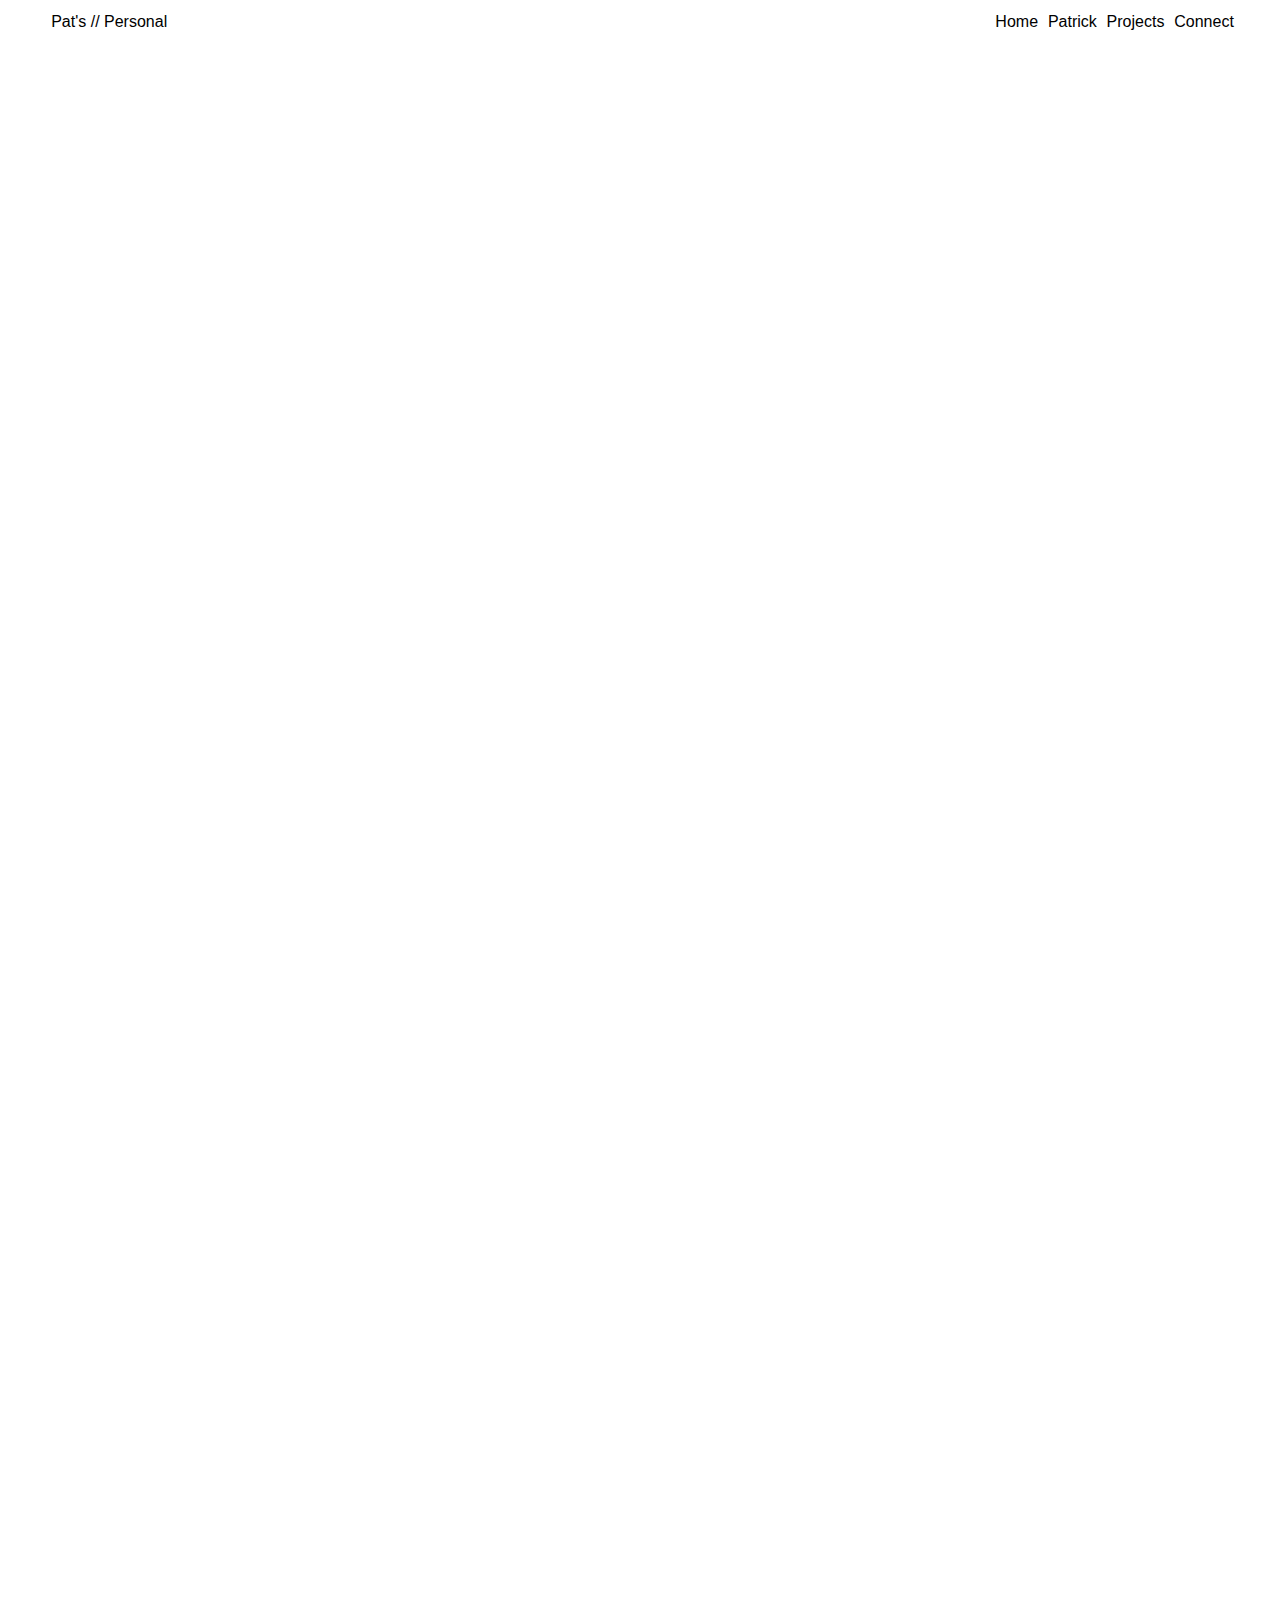
==== index.html @ 2da759ec "i forgot" ====
<!doctype html>

<html lang="en">

<head>
  <!-- Global site tag (gtag.js) - Google Analytics -->
  <script async src="https://www.googletagmanager.com/gtag/js?id=UA-178063726-1"></script>
  <script>
    window.dataLayer = window.dataLayer || [];
    function gtag() { dataLayer.push(arguments); }
    gtag('js', new Date());

    gtag('config', 'UA-178063726-1');
  </script>

  <meta charset="utf-8">

  <title>Patrick Repaci</title>
  <meta name="description" content="Patrick Repaci's Personal Site">
  <meta name=”viewport” content=”width=device-width, initial-scale=1.0″>
  <meta name="author" content="Patrick Repaci">

  <link rel="stylesheet" href="style.css">
  <link rel="stylesheet" href="https://unpkg.com/aos@next/dist/aos.css" />
  <link href="https://fonts.googleapis.com/css?family=Montserrat&display=swap" rel="stylesheet">
  <link href="https://fonts.googleapis.com/css?family=IBM+Plex+Serif:300&display=swap" rel="stylesheet">
  <link rel="stylesheet" href="https://cdnjs.cloudflare.com/ajax/libs/font-awesome/4.7.0/css/font-awesome.min.css">
  <link rel="stylesheet" href="mobile.css" media="only screen and (max-device-width: 480px)">

  <script src="https://ajax.googleapis.com/ajax/libs/jquery/3.3.1/jquery.min.js"></script>
  <script src="https://ajax.googleapis.com/ajax/libs/jquery/3.1.0/jquery.min.js"></script>
  <script src="script.js"></script>
  <script src="https://unpkg.com/aos@2.3.1/dist/aos.js"></script>

</head>

<body>
  <div class="navbar">
    <div class="web-title">
      <a class="link1" href="https://patjrep.github.io/personal_site/" class="web-heading">Pat's // Personal</a>
    </div>
    <div class="menu-list">
      <div class="table">
        <ul class="horizontal-list">
          <li>
            <a class="link1" href="#header-box">Home</a>
          </li>
          <li>
            <a class="link1" href="#about-patrick">Patrick</a>
          </li>
          <li>
            <a class="link1" href="#projects-pane">Projects</a>
          </li>
          <!--<li><a class="link1" href="#personal-links">Resume</a></li>-->
          <li>
            <a class="link1" href="#personal-links">Connect</a>
          </li>
        </ul>
      </div>
    </div>
  </div>
  <div class="grid-container">
    <div id="header-box">
      <!-- Need to edit gifs so they format well on mobile   -->
      <div class="header">
        <div class="main-head">
          <h1 class="name-line" data-aos="fade-left" aos-duration="">Patrick Repaci</h1>
          <h2 class="titles" data-aos="fade-right">Technical Analyst // Developer // Entrepreneur</h2>
          <h3 class="text"></h3>
        </div>
      </div>
    </div>
    <div id="about-patrick" data-aos="fade-right">
      <h3 class="about-title" data-aos="fade-left" data-aos-anchor=".patrick-info-text">About Patrick</h3>
      <div class="about-patrick-info">
        <p class="patrick-info-text" data-aos="fade-right" data-aos-anchor=".info-anchor">
          Curious, creative, and driven. Loves exploring new technologies.
          <br>
          <br>Patrick enjoys creating things that solve problems in his own life, answers a burning curiosity, or creating something
          that helps others.
          <br>
          <br>He has experience developing in Python, JavaScript, React, Node, MySQL, BASH/Shell, SQL, PLSQL, HTML, and CSS.
          <br class="info-anchor">Patrick has several years experience as a Technical Business Analyst writing code, managing custom alerting technologies,
          driving storage and backup transformation projects, and managing engineering teams.
        </p>
      </div>
    </div>
    <div class="mobile-spacer">
    </div>
    <div id="projects-pane">
      <h3 class="proj-title" data-aos="fade-down" data-aos-anchor=".projects">Projects</h3>
      <table class="projects" data-aos="fade-up">
        <thead>
          <tr>
            <th>Title</th>
            <th>Description</th>
            <th>Preview (Click to Expand!)</th>
            <th>Language(s)</th>
            <th>Stars</th>
          </tr>
        </thead>
        <tbody>
          <tr data-aos="slide-up">
            <td class="table-col-1">
              <a href="https://github.com/patjrep/" class="plain-link" target="_blank">Bad Jobs</a>
            </td>
            <td class="table-col-2">Personal private repo to be realeased as a full site. Allows users to create accounts and post jobs that are
              inappropriate or predatory within the SWE industry. For example, jobs that offer no pay and require years of
              experience, jobs that make users pay to work, etc. The goal is to raise awareness of employment opportunities
              that aim to take advantage of employees in order to hold the tech industry to a higher standard. </td>
            <td id="preview-row">
              <img src="/images/bad_jobs_gif.gif" class="typr-gif" id="gif" onclick="changeGifSize(this.id)">
            </td>
            <td class="table-col-3">React, JSX, HTML, CSS, Docker, MYSQL, Node JS, OAuth</td>
            <td class="table-col-4">1</td>
          </tr>
          <tr data-aos="slide-up">
            <td class="table-col-1">
              <a href="https://github.com/patjrep/typing_game" class="plain-link" target="_blank">Typr</a>
            </td>
            <td class="table-col-2">Interactive Typing game loaded with fun quotes. Calculates typing speed (WPM) and a sorted high scores list</td>
            <td id="preview-row ">
              <img src="/images/Typing_Game_Gif.gif" class="typr-gif" id="gif1" onclick="changeGifSize(this.id)">
            </td>
            <td class="table-col-3">Python</td>
            <td class="table-col-4">4</td>
          </tr>
          <tr data-aos="slide-up">
            <td class="table-col-1">
              <a href="https://github.com/patjrep/timesheet_update.py" class="plain-link" target="_blank ">Timr</a>
            </td>
            <td class="table-col-2">Automatically creates a timesheet in Excel and saves it, generates an email (populated with text, TO, and CC),
              and attaches the file</td>
            <td id="preview-row "></td>
            <td class="table-col-3">Python, HTML, CSS</td>
            <td class="table-col-4">1</td>
          </tr>
          <tr data-aos="slide-up">
            <td class="table-col-1">
              <a href="https://github.com/patjrep/discord_bot" class="plain-link" target="_blank">Discord Bot</a>
            </td>
            <td class="table-col-2">Discord bot with some fun fucntionality including replying with images, inventories, and money. Originally written
              to show my younger sister the power of code</td>
            <td id="preview-row"></td>
            <td class="table-col-3">Javascript, Discord API, Node </td>
            </td>
            <td class="table-col-4">0</td>
          </tr>
          <tr data-aos="slide-up">
            <td class="table-col-1">
              <a href="https://github.com/patjrep/personal_site" class="plain-link" target="_blank">Personal Website</a>
            </td>
            <td class="table-col-2">You're already looking at it!</td>
            <td id="preview-row"></td>
            <td class="table-col-3">Javascript, HTML, CSS</td>
            <td class="table-col-4">0</td>
          </tr>
        </tbody>
      </table>
    </div>
    <div id="personal-links" data-aos="zoom-in">
      <p class="connect-text">Connect With Me</p>
      <div class=link-box>
        <a class="fa fa-linkedin fa-2x" href="http://www.linkedin.com/in/patrickjrepaci"></a>
        <a class="fa fa-github fa-2x" id="envelope " href="https://github.com/patjrep"></a>
        <!--<a class="fa fa-envelope-square fa-2x " href="Contact_Patrick/contact_me.html "></a>-->
      </div>
    </div>
  </div>
  </div>
  </div>
</body>

</html>

<script>
  AOS.init();
</script>
---- style.css ----
* {
    margin: 0px;
    padding: 0px;
    box-sizing: inherit;
    transition-property: all;
    transition-duration: .6s;
    transition-timing-function: ease;
}

html {
    scroll-behavior: smooth;
}

body {
    min-width: 400px
}

/* someone please make my pic load faster */
.grid-container {
    display: grid;
    grid-template-columns: auto auto auto;
    overflow: hidden;
}

.mobile-spacer {
    display: none;
}

#header-box {
    width: 100vw;
    height: 100vh;
    grid-column-start: 1;
    grid-column-end: 4;
    background-image: url("images/website_header_patrick_repaci.jpg");
    background-size: 100vw 100vh;
    background-repeat: no-repeat;
    
}
  
.navbar {
    font-family: Verdana, sans-serif;
    z-index: 1;
    font-size: 12pt;
    padding-top: 1%;
    padding-right: 11%;
    padding-left: 4%;
    padding-bottom: 1%;
    display: grid;
    position: sticky;
    top: 0;
    background-color: white
}

.web-title {
    color: white;
    text-decoration: none;
    background-color: none;
    grid-column: 1 / 3;
}

.web-heading {
    text-decoration: none;
    color: white;
}

.menu-list {
    color: white;
    background-color: none;
    grid-row: 1 / 2;
    grid-column: 3 / 3;
    justify-items: right;
    text-decoration: none;
}

.header {
    grid-column-start: 1;
    grid-column-end: 4;
    text-align: center;
    margin: 0;
    position: absolute;
    top: 50%;
    left: 50%;
    -ms-transform: translate(-50%, -50%);
    transform: translate(-50%, -50%); 
}

.name-line {
    font-family: 'Montserrat', sans-serif;
    font-size: 30pt;
    text-align: left;
    color: white;
}

.titles {
    text-align: left;
}

.main-head {
    font-family: 'IBM Plex Serif', thin;
    font-size: 14pt;
    color: white;
}

.text::after {
    grid-column: 3 / 4;
    content: "";
    position: absolute;
    top: 1;
    bottom: 0;
    right: -15px;
    /* Remove display: inline-block if not required to be on the same line as text etc */
    display: inline-block;
    background-color: white;
    vertical-align: top;
    width: 10px;
    /* Set height to the line height of .text */
    height: 31px;
    /* 
    Animation paramaters:
    blink = animation-name, 
    1s = animation-duration, 
    step-end = animation-timing-function,
    infinite = animation-iteration-count
    */
    -webkit-animation: blink 1s step-end infinite;
    animation: blink 1s step-end infinite;
  }
  
  @-webkit-keyframes blink {
    0% { opacity: 1.0; }
    50% { opacity: 0.0; }
    100% { opacity: 1.0; }
  }
  
  @keyframes blink {
    0% { opacity: 1.0; }
    50% { opacity: 0.0; }
    100% { opacity: 1.0; }
  }

#about-patrick {
    width: 100%;
    max-height: 100%;
    padding-top: 5%;
    padding-bottom: 4%;
    grid-column: 1 / 5;
    grid-row: 2 / 3;
    background-color: #191919;
}

.about-title {
    font-family: 'Montserrat', sans-serif;
    font-size: 24pt;
    color: white;
    padding-left: 5%;
}


.about-patrick-info {
    font-family: 'IBM Plex Serif', thin;
    padding-left: 7%;
    font-size: 13pt;
    color: white;
    padding-top: 50px;
    padding-bottom: 50px;
}

.patrick-info-text {
    padding-left: 7%;
    text-align: left;
}

#projects-pane {
    grid-column: 1 / 4;
    grid-row: 3 / 4;
    padding-left: 5%;
    padding-right: 5%;
    padding-top: 5%;
    padding-bottom: 7%;
}

.proj-title {
    padding-bottom: 3%;
    font-size: 24pt;
    font-family: 'Montserrat', sans-serif;
}

.projects {
    font-family: 'Montserrat', sans-serif;
    border-collapse: collapse;
    width: 100%;
    color: black;
  }
  
td {
    
    border-bottom: #191919;
    text-align: left;
    padding: 8px;
    
}

th {
    border-bottom: #191919;
    text-align: left;
    padding: 8px;
}

td, th {
    border-bottom: 1px solid #191919;
}

#personal-links {
    padding-top: 6%;
    padding-bottom: 10%;
    background-color: #232323;
    grid-column: 1 / 4;
    grid-row: 4 / 5;
    align-content: center;
}

.link-box {
    align-content: center;
    text-align: center;
    margin: auto;
    width: 500px;
    /*display: grid;
    grid-row: 1 / 2;
    grid-column: 3 / 4;*/
}

.connect-text {
    color: white;
    font-family: 'Montserrat', sans-serif;
    font-size: 22pt;
    display: inline-block;
    margin: auto;
    width: 100%;
    text-align: center;
    padding-top: 6%;
    padding-bottom: 6%;
}

.typr-gif {
    height: 100px;
    width: 100px;
}

img:hover {
    cursor: pointer;
}

/* #preview-row {
    width: 50px;
    height: 50px;
} */

/*
.connect-text p:before,
.connect-text p:after {
    content: "";
    position: absolute;
    height: 5px;
    border-bottom: 1px solid white;
    border-top: 1px solid white;
    top: 0;
    width: 600px;
}
*/
.fa {
    padding-top: 5px;
    padding-bottom: 5px;
    padding-left: 2px;
    padding-right: 2px;
    font-size: 100%;
    width: 7%;
    justify-content: center;
    text-decoration: none;
    border-radius: 5%;
    display: inline-block;
}

.fa-github {
    background:#191919;
    color: white;
    text-align: center;
}

.fa-linkedin {
    background: #191919;
   /* #007bb5;*/
   font-size: 5%;
   display: inline-block;
   text-align: center;
   color: white;
}

.fa-envelope-square {
    background: #191919;
    color: white;
    border: none;
}

.email-box-reveal {
    display: none;
    padding: 50px;
    background: white;
    grid-column: 1 / 4;
}
.random-text {
    color: #191919;
    font-size: 14pt;
}
.table {
    grid-column: 3 / 4;
    display: table;
    padding-left: 100px;
    width: 100%;
    text-align: right;
    margin: 0 auto;
    text-decoration: none;
    color: white;
}

.plain-link {
    color: black; 
    text-decoration: none;
}

.horizontal-list li {
    color: white;
    display: inline;
    text-align: right;
    text-decoration: none;
    padding-right: 1%;
}

/* Transforms Navbar Links*/
.link1 {
    letter-spacing: 0;
}

.link1:hover,
.link1:active {
  letter-spacing: 2px;
}

.link1:after,
.link1:before {
  backface-visibility: hidden;
  border: 1px solid rgba(#fff, 0);
  bottom: 0px;
  content: " ";
  display: inline;
  margin: 0 auto;
  position: relative;
  transition: all 280ms ease-in-out;
}

.link1:hover:after,
.link1:hover:before {
  backface-visibility: hidden;
  border-color: #fff;
  transition: width 350ms ease-in-out;
  width: 70%;
}


.link1:hover:before {
  bottom: auto;
  top: 0;
  width: 70%;
} 

a.link1:link, a.link1:visited {
    color: rgb(0, 0, 0);
}

.link1 {
    text-decoration: none;
}
---- mobile.css ----
* {
    margin: 0px;
    padding: 0px;
    box-sizing: inherit;
    transition-property: all;
    transition-duration: .6s;
    transition-timing-function: ease;
}

.grid-container {
    display: grid;
    grid-template-columns: auto auto auto;
    overflow: hidden;
}

#header-box {
    width: 100vw;
    height: 40vh;
    grid-column-start: 1;
    grid-column-end: 4;
    background-image: url("images/website_header_patrick_repaci.jpg");
    background-size: 100vw 40vh;
    background-repeat: no-repeat;
}

.header {
    grid-column-start: 1;
    grid-column-end: 4;
    text-align: center;
    margin: 0;
    position: absolute;
    top: 22%;
    left: 50%;
    /*-ms-transform: translate(-50%, -50%);
    transform: translate(-50%, -50%); */
}


.navbar {
    font-family: Verdana, sans-serif;
    font-size: 18pt;
    padding-top: 1%;
    padding-right: 11%;
    padding-left: 4%;
    padding-bottom: 1%;
    display: grid;
    position: sticky;
    top: 0;
    background-color: white;
}

.web-title {
    color: white;
    text-decoration: none;
    background-color: none;
    padding-top: 8%;
    grid-column: 1 / 3;
}

.web-heading {
    text-decoration: none;
    color: white;
}

.menu-list {
    color: white;
    background-color: none;
    padding-bottom: 2%;
    grid-row: 1 / 2;
    grid-column: 3 / 3;
    justify-items: right;
    text-decoration: none;
}

/* .mobile-spacer {
    padding-top: 100px;
    padding-bottom: 100px;
    background-color: #191919; 
} */

.name-line {
    font-family: 'Montserrat', sans-serif;
    font-size: 46pt;
    text-align: left;
    color: white;
}

.titles {
    text-align: left;
}

.main-head {
    font-family: 'IBM Plex Serif', thin;
    font-size: 24pt;
    color: white;
}

.text::after {
    grid-column: 3 / 4;
    content: "";
    position: absolute;
    top: 1;
    bottom: 3%;
    right: 30%;
    /* Remove display: inline-block if not required to be on the same line as text etc */
    display: inline-block;
    background-color: white;
    vertical-align: top;
    width: 14px;
    /* Set height to the line height of .text */
    height: 40px;
    /* 
    Animation paramaters:
    blink = animation-name, 
    1s = animation-duration, 
    step-end = animation-timing-function,
    infinite = animation-iteration-count
    */
    -webkit-animation: blink 1s step-end infinite;
    animation: blink 1s step-end infinite;
  }
  
  @-webkit-keyframes blink {
    0% { opacity: 1.0; }
    50% { opacity: 0.0; }
    100% { opacity: 1.0; }
  }
  
  @keyframes blink {
    0% { opacity: 1.0; }
    50% { opacity: 0.0; }
    100% { opacity: 1.0; }
  }

#about-patrick {
    width: 100%;
    max-height: 100%;
    padding-top: 5%;
    padding-bottom: 4%;
    padding-right: 0px;
    grid-column: 1 / 5;
    grid-row: 2 / 3;
    background-color: #191919;
}

.about-title {
    font-family: 'Montserrat', sans-serif;
    font-size: 42pt;
    color: white;
    padding-left: 5%;
    padding-right: 5%;
}

.about-patrick-info {
    font-size: 20pt;
}

.patrick-info-text {
    font-family: 'IBM Plex Serif', thin;
    font-size: 26pt;
    color: white;
    padding-right: 15%;
}

#projects-pane {
    grid-column: 1 / 4;
    grid-row: 3 / 4;
    padding-left: 5%;
    padding-right: 5%;
    padding-top: 3%;
    padding-bottom: 5%;
}

.proj-title {
    padding-bottom: 3%;
    font-size: 36pt;
    font-family: 'Montserrat', sans-serif;
}

.projects { 
    font-family: 'Montserrat', sans-serif;
    border-collapse: collapse;
    width: 100%;
    color: black;
  }

.table-col-1 {
    font-size: 26px;
}


.table-col-2 {
font-size: 12px;
}

.table-col-3 {
    font-size: 26px;
}

.table-col-4 {
    font-size: 26px;
}

td {
    border-bottom: #191919;
    text-align: left;
    padding: 8px;
}

th {
    font-size: 26px;
    border-bottom: #191919;
    text-align: left;
    padding: 8px;
}

td, th {
    border-bottom: 1px solid #191919;
    /* font-size: 12px; */
}

#personal-links {
    padding-top: 9%;
    padding-bottom: 20%;
    background-color: #232323;
    grid-column: 1 / 4;
    grid-row: 4 / 5;
    align-content: center;
}

.link-box {
    align-content: center;
    text-align: center;
    margin: auto;
    width: 500px;
    /*display: grid;
    grid-row: 1 / 2;
    grid-column: 3 / 4;*/
}

.connect-text {
    color: white;
    font-family: 'Montserrat', sans-serif;
    font-size: 36pt;
    display: inline-block;
    margin: auto;
    width: 100%;
    text-align: center;
    padding-top: 6%;
    padding-bottom: 6%;
}

.fa {
    padding-top: 5px;
    padding-bottom: 5px;
    padding-left: 2px;
    padding-right: 2px;
    font-size: 100px;
    width: 7%;
    justify-content: center;
    text-decoration: none;
    border-radius: 5%;
    display: inline-block;
}

.fa-github {
    background:#191919;
    font-size: 400%;
    color: white;
    padding-right: 6%;
    padding-left: 2%;
    text-align: center;
}

/*#envelope {
    font-size: 900%;
}*/

.fa-linkedin {
    background: #191919;
   /* #007bb5;*/
   font-size: 400%;
   display: inline-block;
   padding-right: 6%;
   padding-left: 2%;
   text-align: center;
   color: white;
}

.fa-envelope-square {
    background: #191919;
    color: white;
}

.table {
    grid-column: 3 / 4;
    display: table;
    font-size: 50px;
    padding-left: 100px;
    width: 100%;
    text-align: right;
    margin: 0 auto;
    text-decoration: none;
    color: white;
}

.plain-link {
    color: black; 
    text-decoration: none;
}

.horizontal-list li {
    color: white;
    display: inline;
    text-align: right;
    text-decoration: none;
    padding-right: 1%;
}

/* Transforms Navbar Links*/
.link1 {
    letter-spacing: 0;
}

.link1:hover,
.link1:active {
  letter-spacing: 2px;
}

.link1:after,
.link1:before {
  backface-visibility: hidden;
  border: 1px solid rgba(#fff, 0);
  bottom: 0px;
  content: " ";
  display: inline;
  margin: 0 auto;
  position: relative;
  transition: all 280ms ease-in-out;
}

.link1:hover:after,
.link1:hover:before {
  backface-visibility: hidden;
  border-color: #fff;
  transition: width 350ms ease-in-out;
  width: 70%;
}


.link1:hover:before {
  bottom: auto;
  top: 0;
  width: 70%;
} 

a.link1:link, a.link1:visited {
    color: rgb(0, 0, 0);
}

.link1 {
    text-decoration: none;
    font-size: 28px;
}
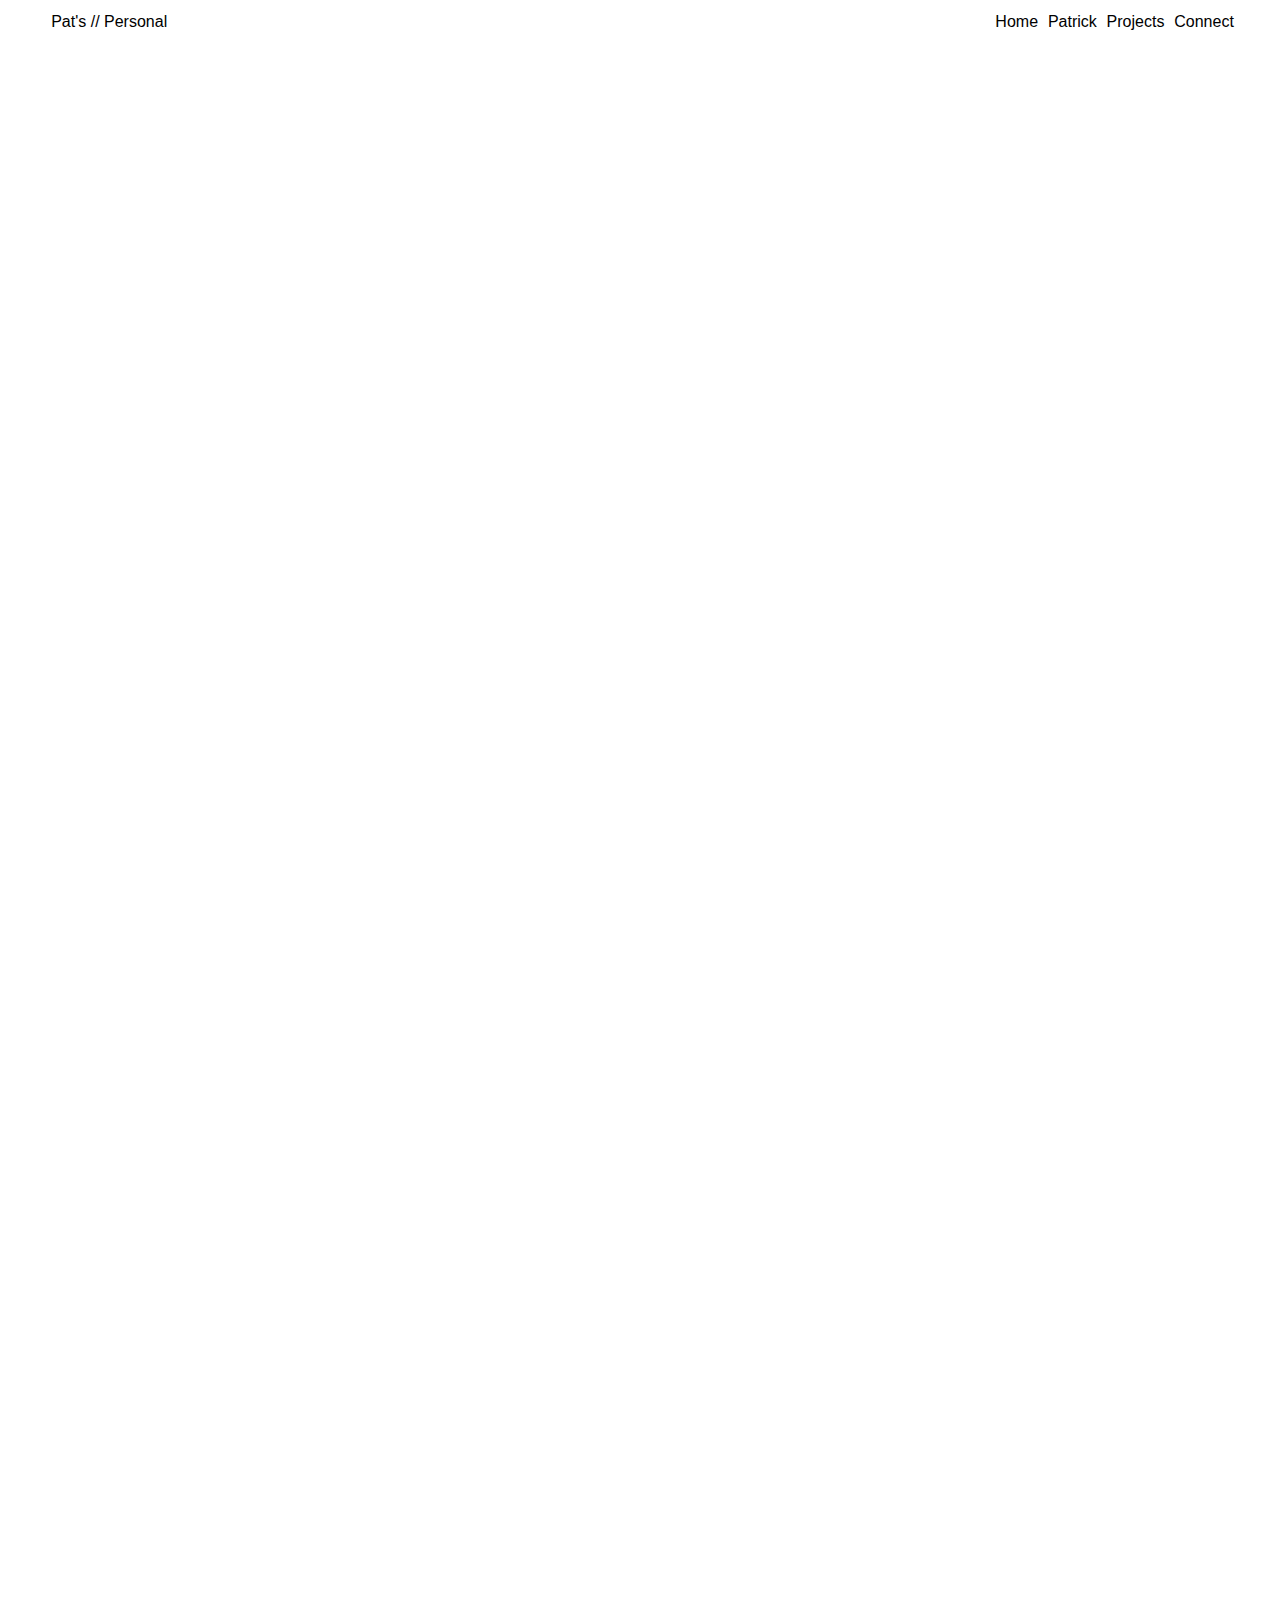
==== commit 3a94aac8: "updated some text" ====
--- a/index.html
+++ b/index.html
@@ -79,9 +79,11 @@
           <br>Patrick enjoys creating things that solve problems in his own life, answers a burning curiosity, or creating something
           that helps others.
           <br>
-          <br>He has experience developing in Python, JavaScript, React, Node, MySQL, BASH/Shell, SQL, PLSQL, HTML, and CSS.
+          <br>He has experience developing and deploying in Python, JavaScript, React, Node, MySQL, BASH/Shell, SQL, PLSQL, HTML,
+          and CSS (and many more technologies).
           <br class="info-anchor">Patrick has several years experience as a Technical Business Analyst writing code, managing custom alerting technologies,
-          driving storage and backup transformation projects, and managing engineering teams.
+          driving storage and backup transformation projects,
+          <br>and managing engineering teams.
         </p>
       </div>
     </div>
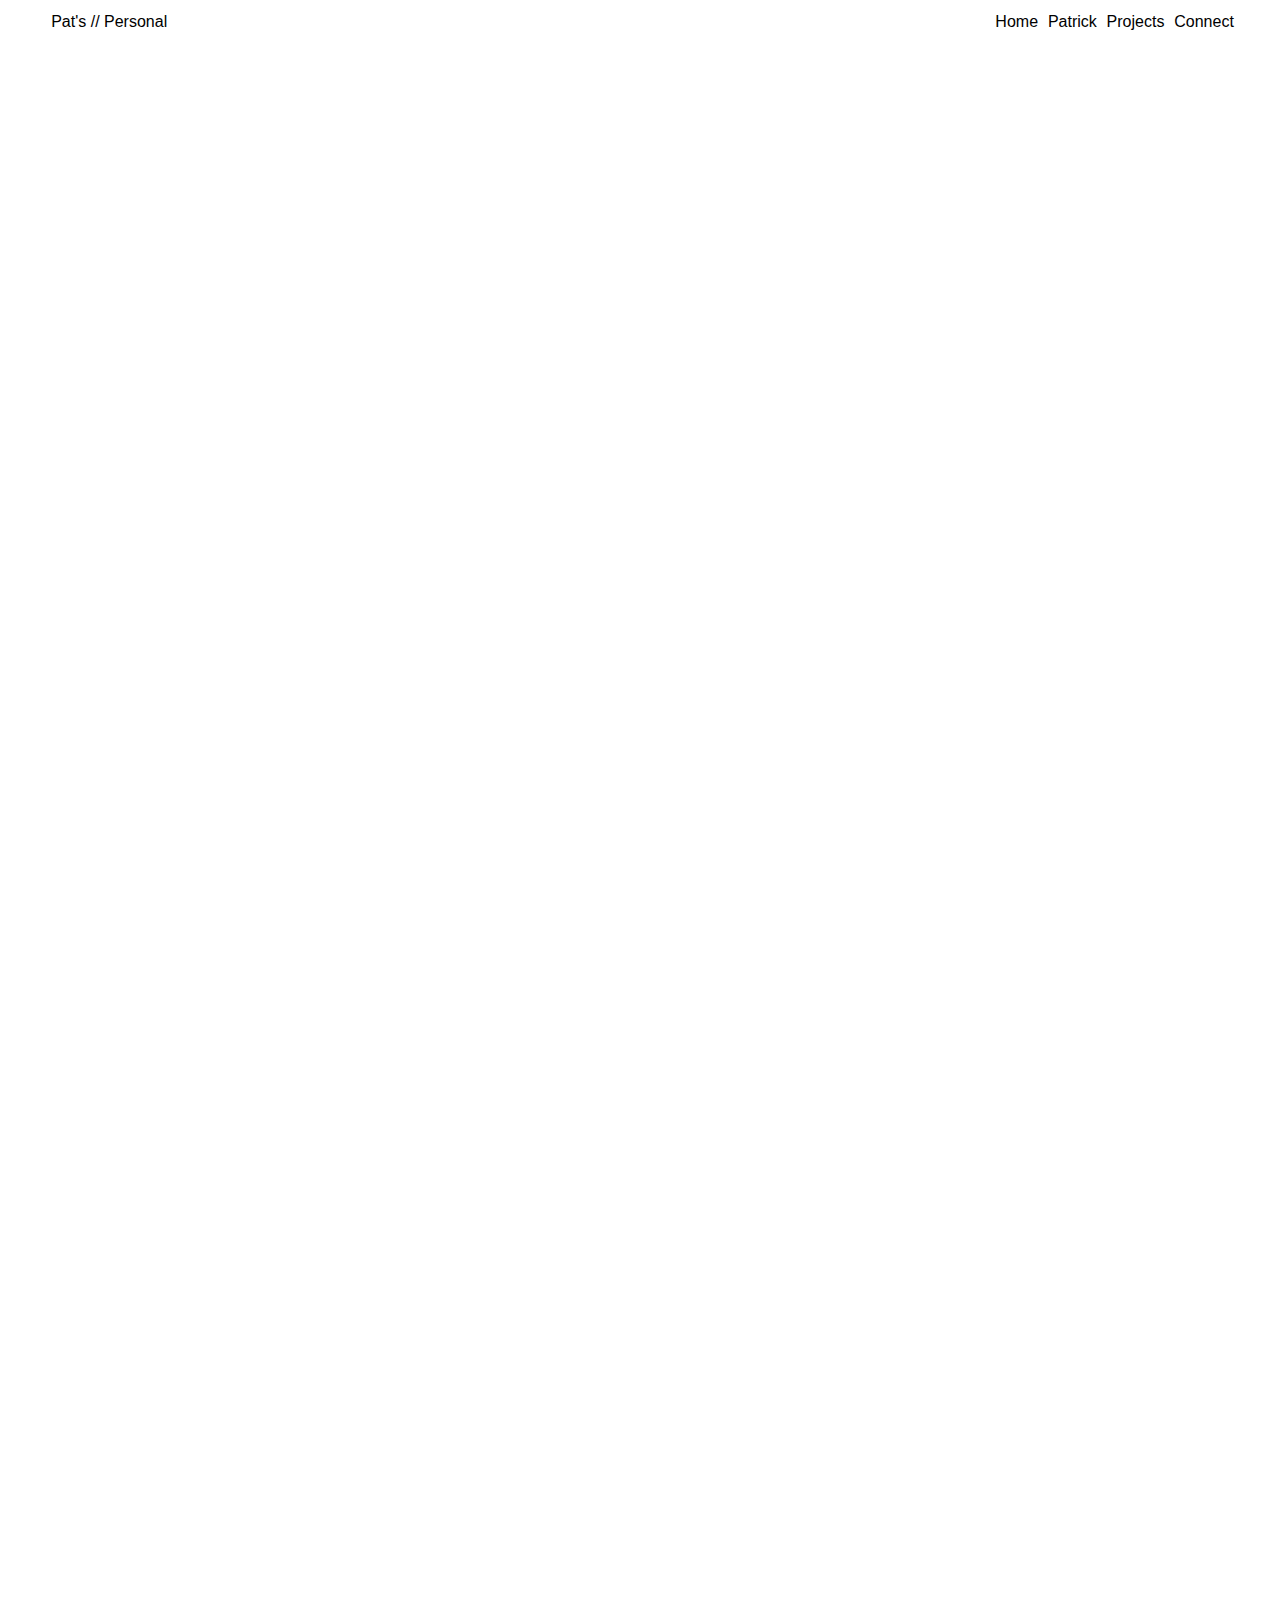
==== commit 8ed840a0: "added new repo info for UFC API" ====
--- a/index.html
+++ b/index.html
@@ -81,9 +81,9 @@
           <br>
           <br>He has experience developing and deploying in Python, JavaScript, React, Node, MySQL, BASH/Shell, SQL, PLSQL, HTML,
           and CSS (and many more technologies).
+          <br>
           <br class="info-anchor">Patrick has several years experience as a Technical Business Analyst writing code, managing custom alerting technologies,
-          driving storage and backup transformation projects,
-          <br>and managing engineering teams.
+          driving storage and backup transformation projects, and managing engineering teams.
         </p>
       </div>
     </div>
@@ -113,7 +113,20 @@
             <td id="preview-row">
               <img src="/images/bad_jobs_gif.gif" class="typr-gif" id="gif" onclick="changeGifSize(this.id)">
             </td>
-            <td class="table-col-3">React, JSX, HTML, CSS, Docker, MYSQL, Node JS, OAuth</td>
+            <td class="table-col-3">React, JSX, HTML, CSS, Docker, MYSQL, Node.Js, OAuth</td>
+            <td class="table-col-4">1</td>
+          </tr>
+          <tr data-aos="slide-up">
+            <td class="table-col-1">
+              <a href="https://github.com/patjrep/ufc_api" class="plain-link" target="_blank">UFC API</a>
+            </td>
+            <td class="table-col-2">API created for The Ultimate Fighting Championship (UFC). The API crawls and parses the UFC website's fighter
+              proficles and organizes it into usable JSON objects. It gathers key stats and metrics that can be used for
+              data anlaysis.</td>
+            <td id="preview-row ">
+              <!-- <img src="/images/Typing_Game_Gif.gif" class="typr-gif" id="gif1" onclick="changeGifSize(this.id)"> -->
+            </td>
+            <td class="table-col-3">JavaScript, Node.Js</td>
             <td class="table-col-4">1</td>
           </tr>
           <tr data-aos="slide-up">
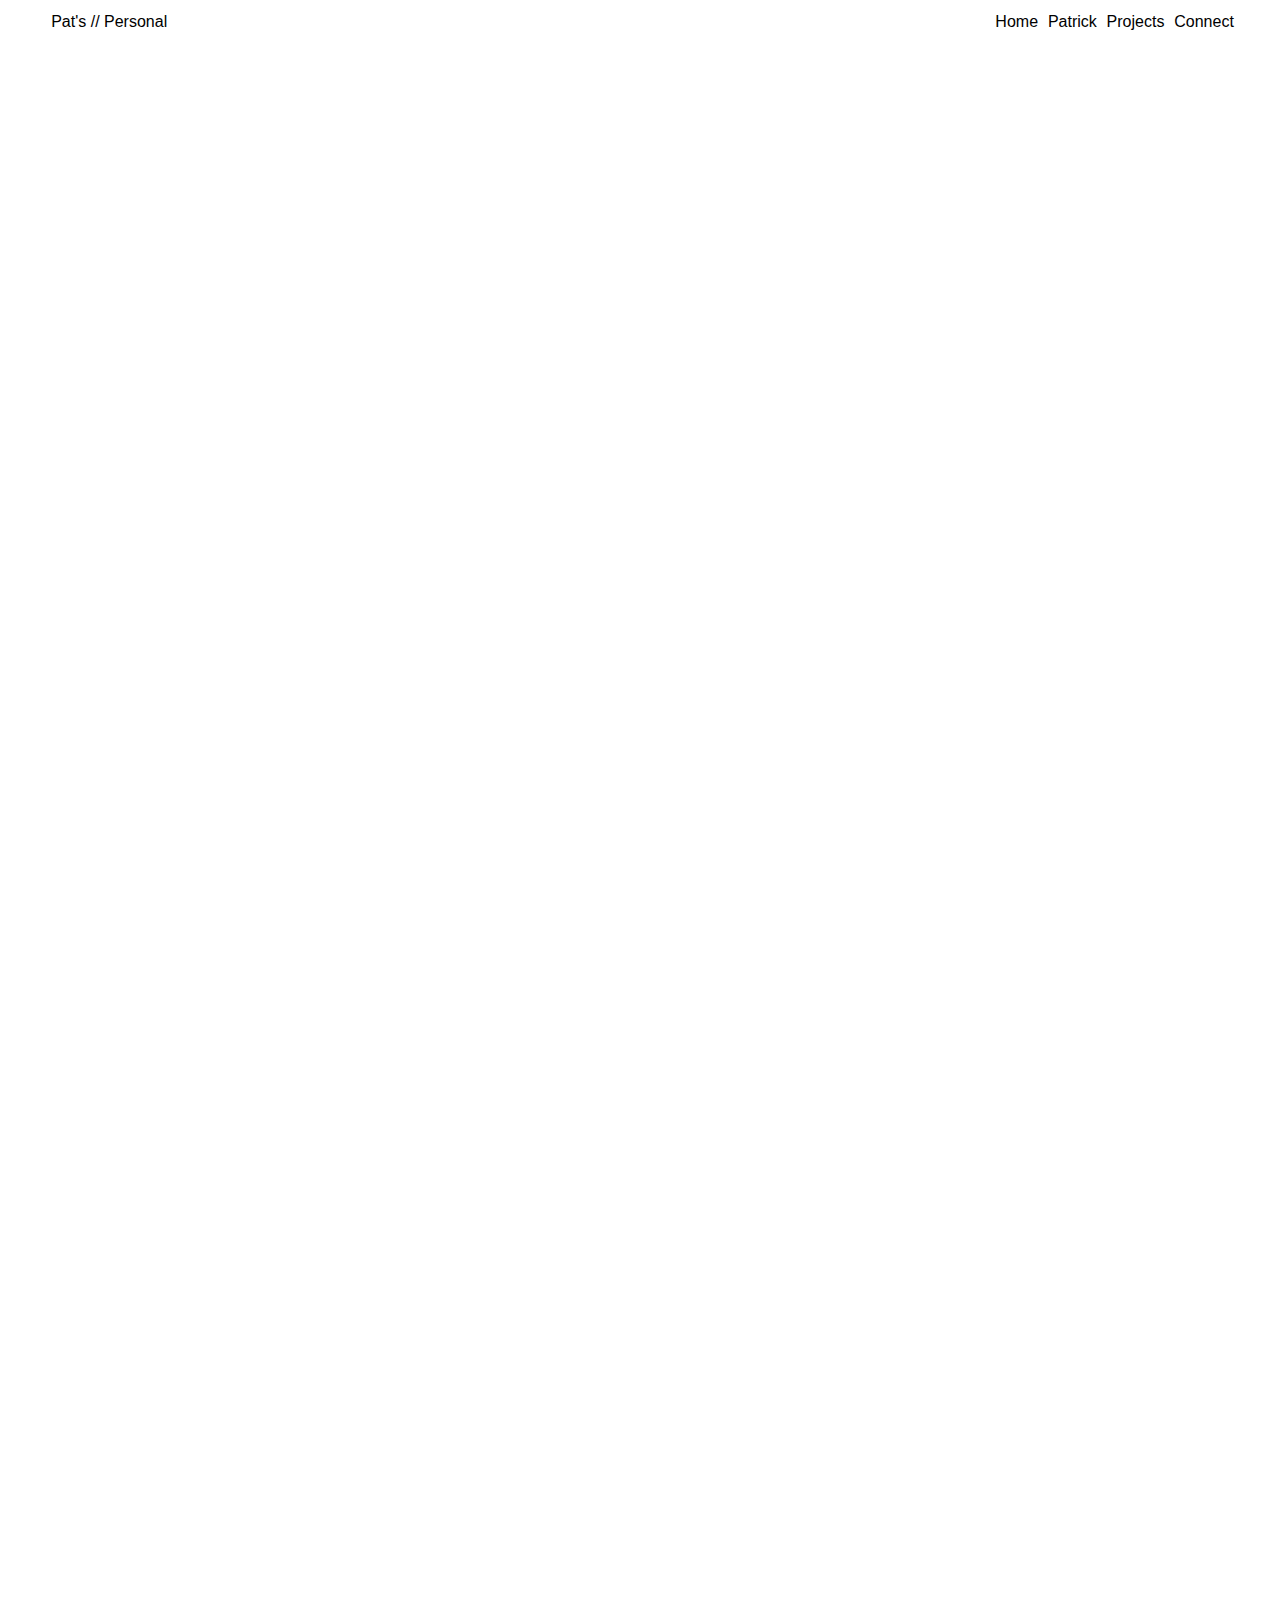
==== commit 47f49994: "updated to include new github keyword analysis project" ====
--- a/index.html
+++ b/index.html
@@ -104,6 +104,20 @@
         <tbody>
           <tr data-aos="slide-up">
             <td class="table-col-1">
+              <a href="https://github.com/patjrep/Document_Analyzer" class="plain-link" target="_blank">Document Analyzer</a>
+            </td>
+            <td class="table-col-2">Python program that performs keyword analysis and outputs to a Flask website relevant keywords, frequency, documents
+              that include related keyword, and sentences that include the keywords. Uses Yake as a the driver behind the
+              keyword sentiment analysis which includes adjustable fields including word associations, word weights, clustering,
+              etc. </td>
+            <td id="preview-row">
+              <!-- <img src="/images/bad_jobs_gif.gif" class="typr-gif" id="gif" onclick="changeGifSize(this.id)"> -->
+            </td>
+            <td class="table-col-3">Python, Flask, HTML,CSS</td>
+            <td class="table-col-4">1</td>
+          </tr>
+          <tr data-aos="slide-up">
+            <td class="table-col-1">
               <a href="https://github.com/patjrep/" class="plain-link" target="_blank">Bad Jobs</a>
             </td>
             <td class="table-col-2">Personal private repo to be realeased as a full site. Allows users to create accounts and post jobs that are
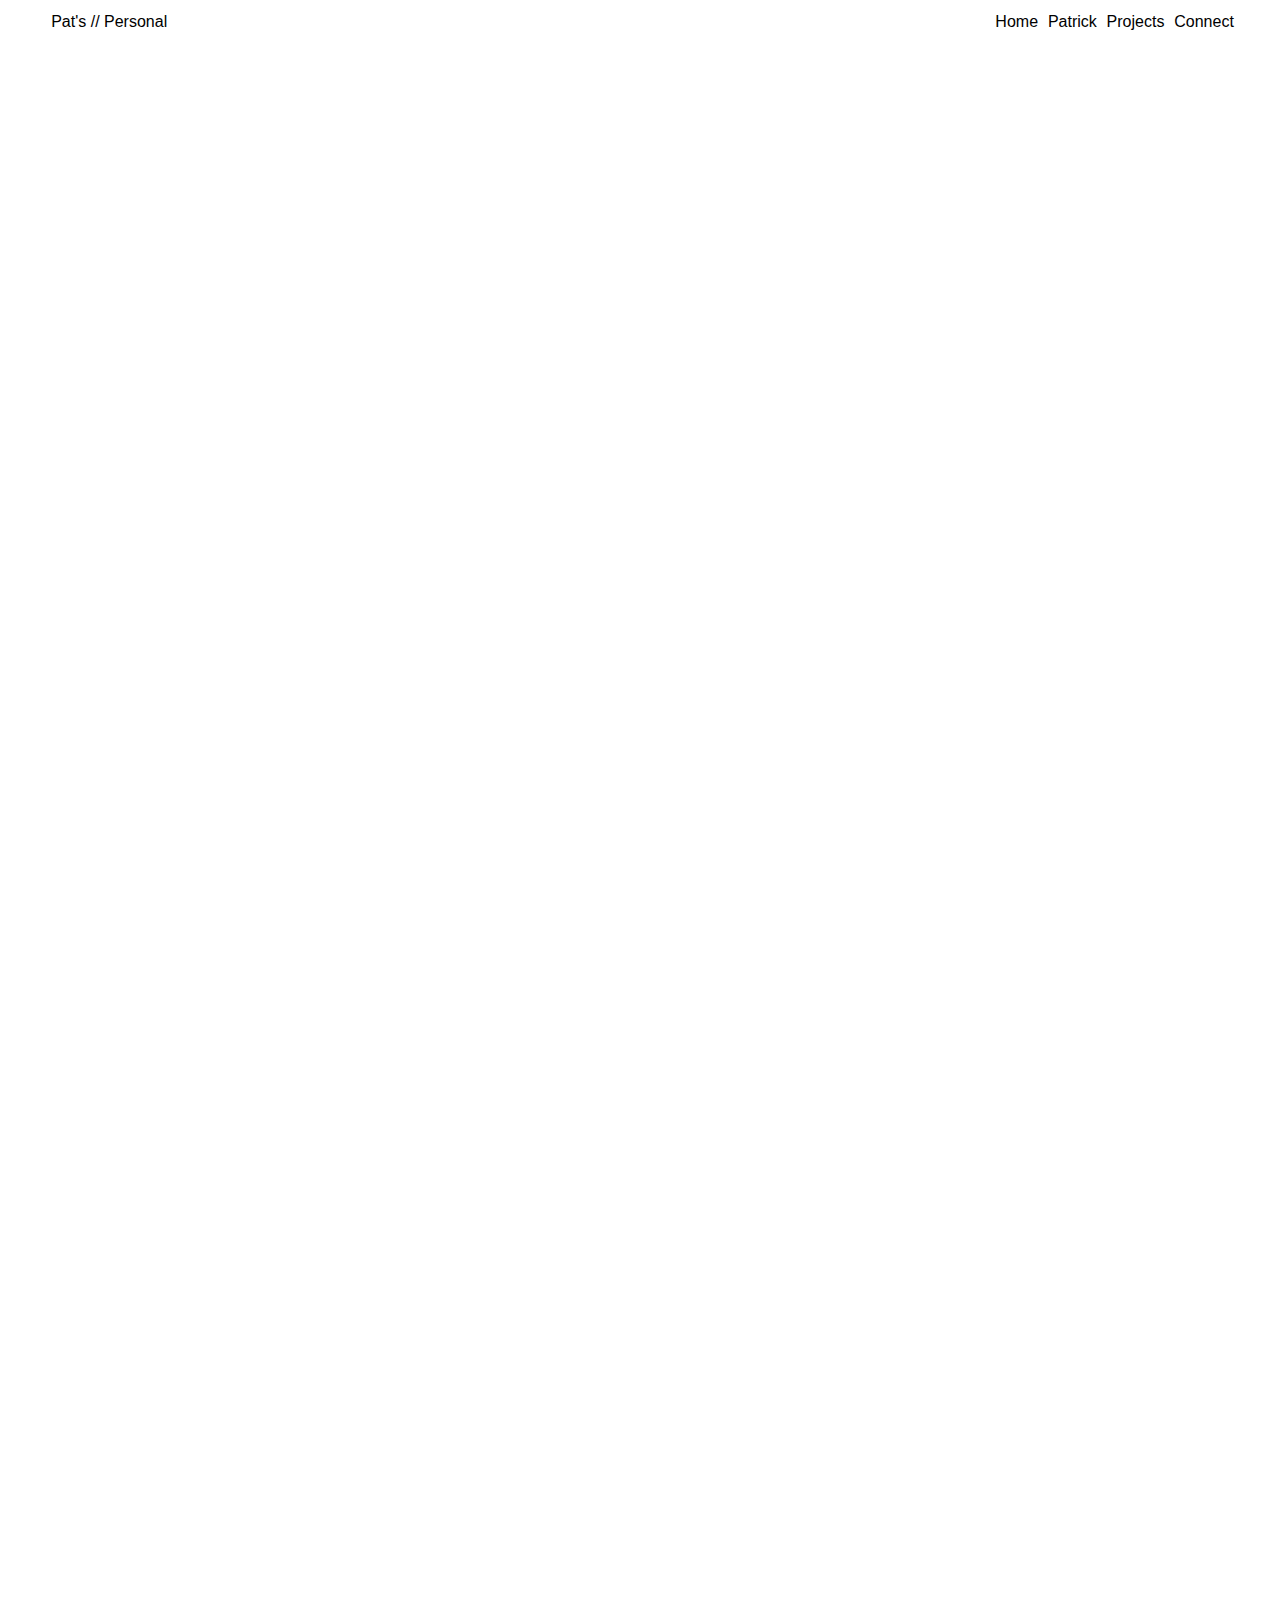
==== commit 803b2f13: "updated about me section to reflect new experiences" ====
--- a/index.html
+++ b/index.html
@@ -82,8 +82,8 @@
           <br>He has experience developing and deploying in Python, JavaScript, React, Node, MySQL, BASH/Shell, SQL, PLSQL, HTML,
           and CSS (and many more technologies).
           <br>
-          <br class="info-anchor">Patrick has several years experience as a Technical Business Analyst writing code, managing custom alerting technologies,
-          driving storage and backup transformation projects, and managing engineering teams.
+          <br class="info-anchor">Patrick has several years experience as a Software Engineer working in Investment & Risk Technology. He has also worked as a Technical Business Analyst and a Project Manager
+          delivering large engineering projects from inception to production, managed custom alerting technologies, driven storage and backup transformation projects, and managed engineering teams.
         </p>
       </div>
     </div>
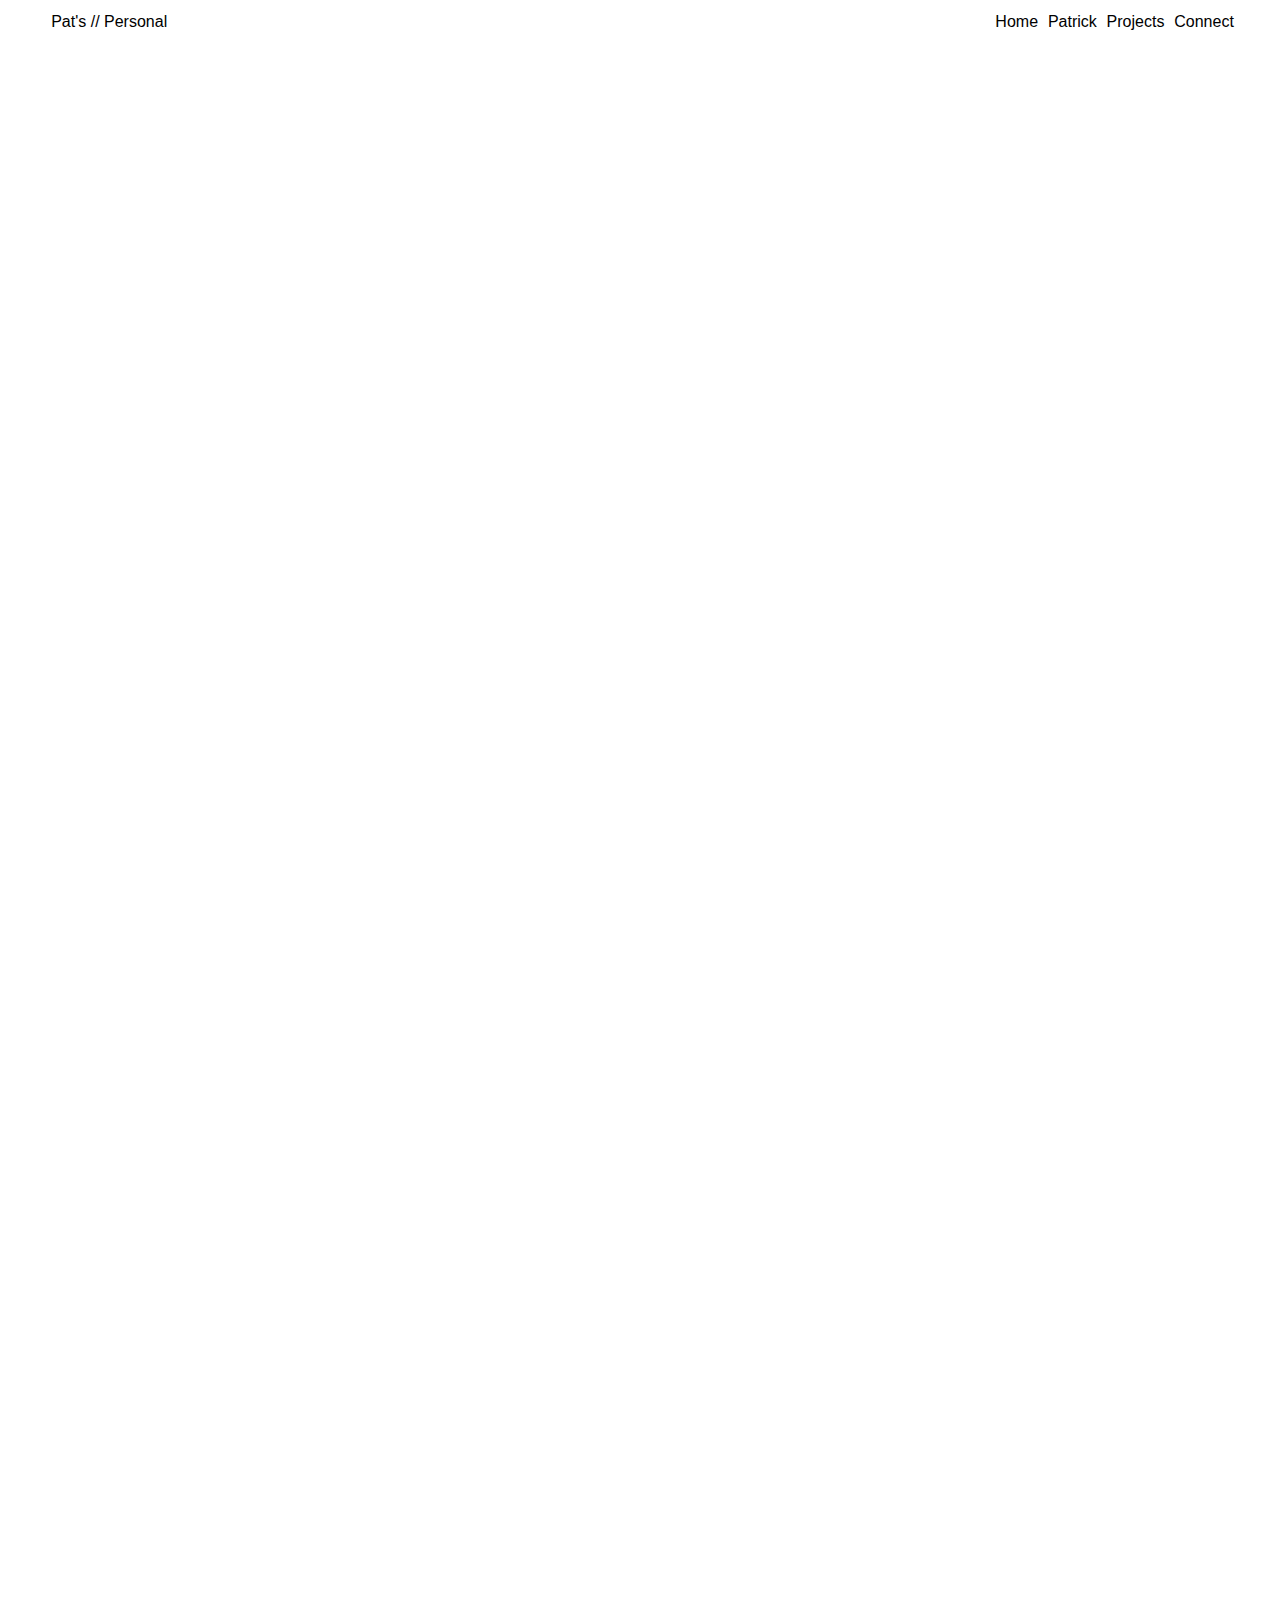
==== commit 26c9344f: "guac test" ====
--- a/index.html
+++ b/index.html
@@ -65,7 +65,7 @@
       <div class="header">
         <div class="main-head">
           <h1 class="name-line" data-aos="fade-left" aos-duration="">Patrick Repaci</h1>
-          <h2 class="titles" data-aos="fade-right">Technical Analyst // Developer // Entrepreneur</h2>
+          <h2 class="titles" data-aos="fade-right">Creator // Software Engineer // Entrepreneur</h2>
           <h3 class="text"></h3>
         </div>
       </div>
@@ -194,6 +194,10 @@
         <a class="fa fa-github fa-2x" id="envelope " href="https://github.com/patjrep"></a>
         <!--<a class="fa fa-envelope-square fa-2x " href="Contact_Patrick/contact_me.html "></a>-->
       </div>
+      <div class="guaca">
+        <a href="guac.html" class="button-class">
+          guac</a>
+      </div>
     </div>
   </div>
   </div>
